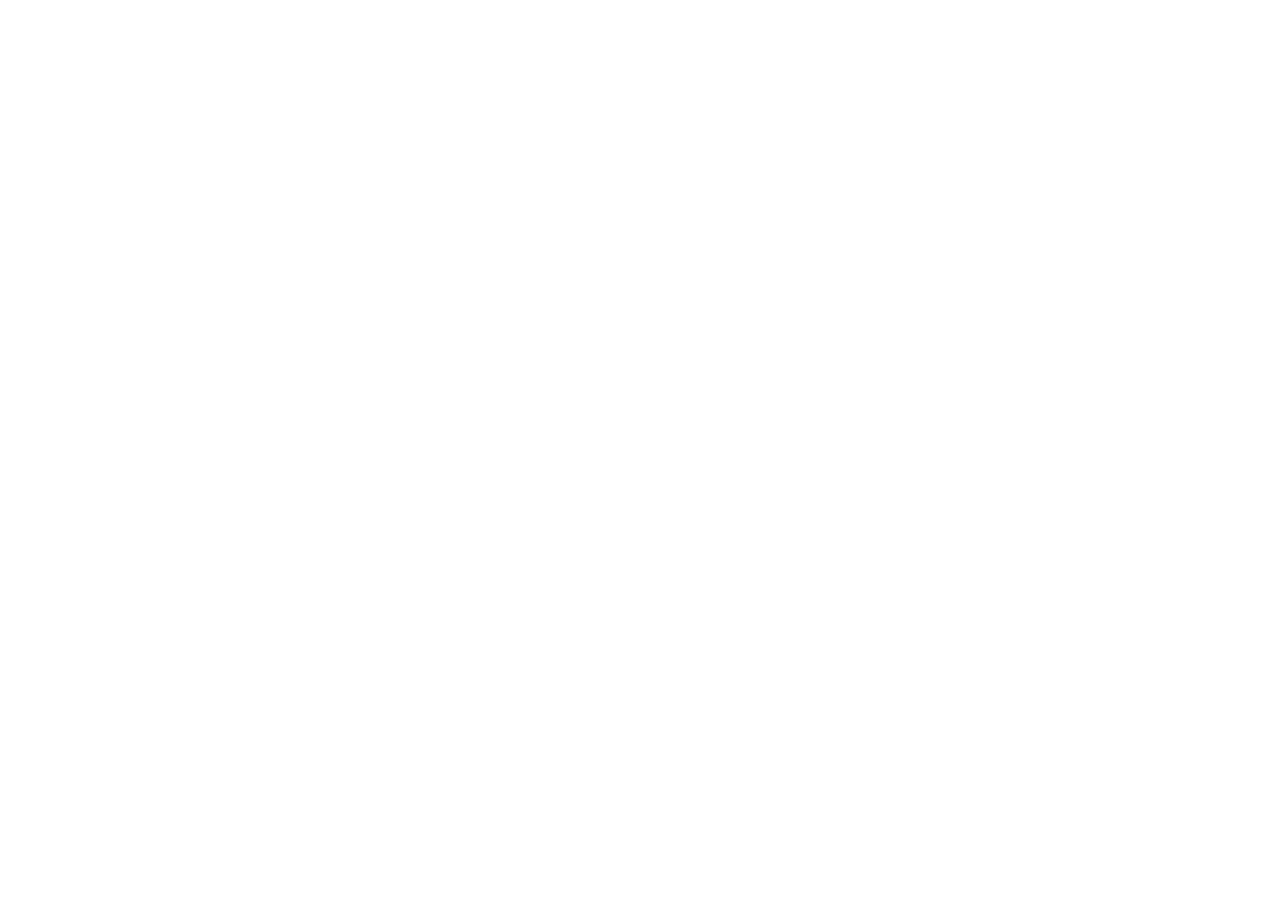
==== Tela2/index.html @ 6b282726 "organizacao-inicial-pastas" ====
<!DOCTYPE html>
<html lang="pt-br">
<head>
    <meta charset="UTF-8">
    <meta http-equiv="X-UA-Compatible" content="IE=edge">
    <meta name="viewport" content="width=device-width, initial-scale=1.0">
    <title>BuzzQuizz</title>
</head>
<body>


    
</body>
</html>
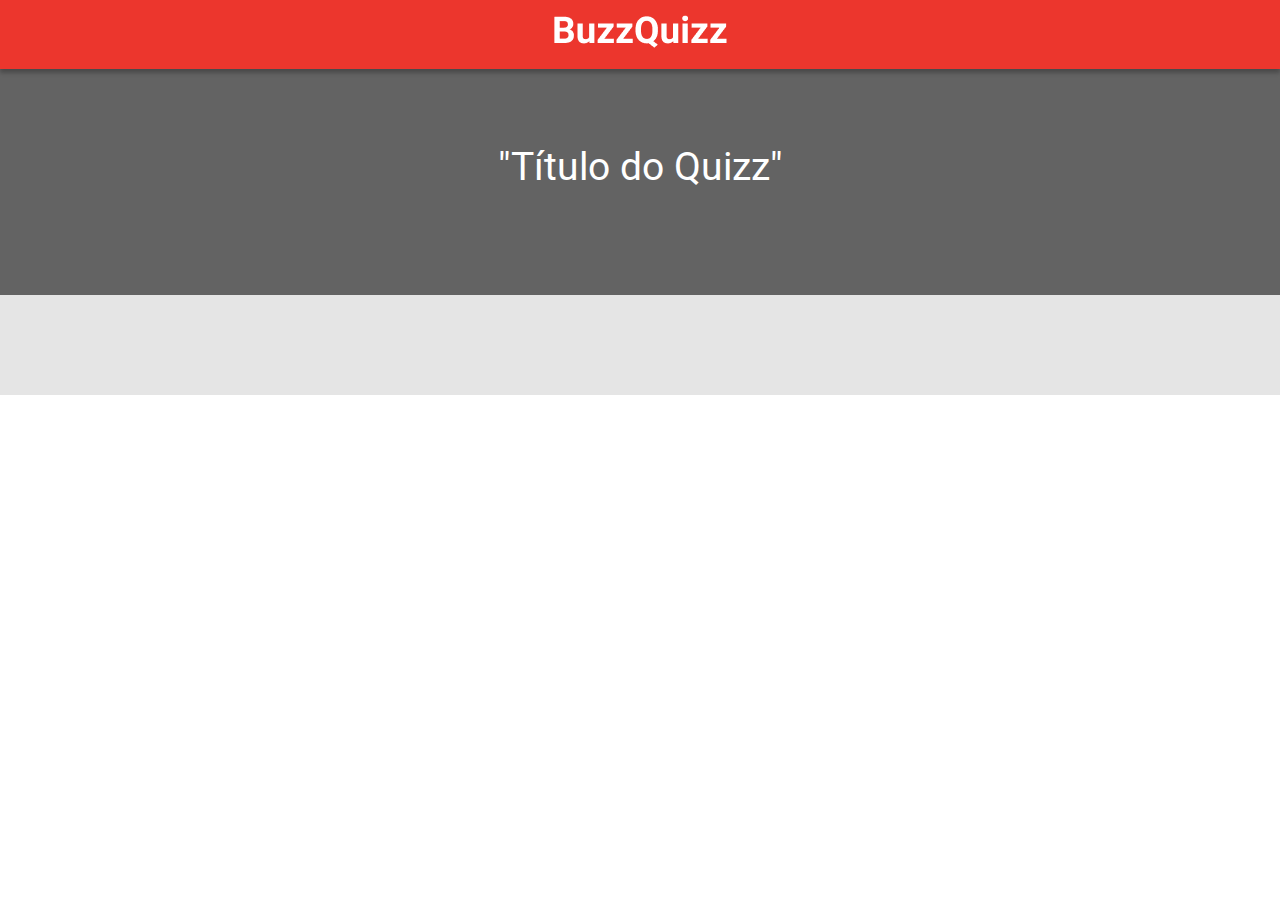
==== commit 1da93a1a: "tela2_metade_dos_requisitos" ====
--- a/Tela2/index.html
+++ b/Tela2/index.html
@@ -5,10 +5,92 @@
     <meta http-equiv="X-UA-Compatible" content="IE=edge">
     <meta name="viewport" content="width=device-width, initial-scale=1.0">
     <title>BuzzQuizz</title>
+
+    <link href="/reset.css" rel="stylesheet" />
+    <link href="/Tela2/styles.css" rel="stylesheet" />
+
 </head>
 <body>
 
+    <header>
+        <p><img src="/BuzzQuizz.png" ></p>
+    </header>
 
-    
+    <main>
+
+<div class="titulo-quizz">
+    <p>"Título do Quizz"</p>
+</div>
+
+<div class="perguntas">
+
+    <!-- AS PERGUNTAS DO QUIZZ ENTRAM AQUI -->
+    <!-- <div class="pergunta-box">
+        <div class="topo" style="background-color:${tituloCor}"> <h3>${tituloPergunta}</h3></div>
+        
+     <div class="pergunta-flex">
+        <div class="resposta">
+            <img src="${imagemResposta}" width="330" height="175">
+            <h4>"${tituloResposta}"</h4>
+        </div>
+        <div class="resposta">
+            <img src="${imagemResposta}" width="330" height="175">
+            <h4>"${tituloResposta}"</h4>
+        </div>
+        <div class="resposta">
+            <img src="${imagemResposta}" width="330" height="175">
+            <h4>"${tituloResposta}"</h4>
+        </div>
+
+        <div class="resposta">
+            <img src="${imagemResposta}" width="330" height="175">
+            <h4>"${tituloResposta}"</h4>
+        </div>
+
+        </div>
+    </div>  -->
+    <!-- AS PERGUNTAS DO QUIZZ ENTRAM AQUI -->
+
+
+</div>
+
+
+
+</div>
+
+<div class="resultado-quizz escondido">
+
+    <div class="resultado-box">
+        <div class="topo"> <h3>"Resultado % de acertos"</h3></div>
+      
+            <div class="resultado-flex">
+                <div>
+                    <img src="" width="364" height="273">
+                </div>
+                <div class="mensagemfinal">
+                    <p>"Mensagem resultado do quizz Mensagem resultado do quizz Mensagem resultado do quizz Mensagem resultado do quizz Mensagem resultado do quizz"</p>
+                </div>
+            </div>
+            
+       
+    </div>
+
+    <button>Reiniciar Quizz</button>
+
+    <div class="home"><h1>Voltar para home</h1></div>
+
+</div>
+    </main>
+
+    <footer>
+        <div></div>
+    </footer>
+
+    <!-- código para carregar o axios -->
+<script src="https://cdn.jsdelivr.net/npm/axios/dist/axios.min.js"></script>
+
+<!-- código para carregar o scrip js -->
+<script src="/Tela2/script2.js"></script>
+
 </body>
 </html>--- a/Tela2/styles.css
+++ b/Tela2/styles.css
@@ -0,0 +1,345 @@
+/* TELA 02 - RESPONDENDO UM QUIZZ */
+
+@import url("https://fonts.googleapis.com/css2?family=Roboto:wght@100;300;400;500&display=swap");
+* {
+    box-sizing: border-box;
+  }
+
+body {
+    overflow-x:hidden;
+    width: 100%;
+}
+
+header {
+    background-color: #EC362D;
+    width: 100%;
+    height: 69px;
+    box-shadow: 0px 4px 4px rgba(0, 0, 0, 0.25);
+    position: fixed;
+    z-index: 1;
+    top: 0px; 
+}
+
+header p {
+    text-align: center;
+    padding-top: 15px;
+}
+
+main {
+    background-color: #E5E5E5;;
+    width: 100%;
+}
+
+.titulo-quizz {
+    width: 100%;
+    height: 227px;
+    margin-top: 68px;
+    background: linear-gradient(0deg, rgba(0, 0, 0, 0.57), rgba(0, 0, 0, 0.57));
+}
+
+.titulo-quizz p {
+    text-align: center;
+    padding-top: 80px;
+}
+
+
+.perguntas {
+    width: 100%;
+    display: flex;
+    flex-direction: column;
+    justify-content: center;
+    align-items: center;
+}
+
+.perguntas img {
+    object-fit: cover;
+}
+
+.pergunta-box {
+    background-color: #FFFFFF;
+    width: 759px;
+    height: 676px;
+    box-shadow: 0px 0px 10px rgba(0, 0, 0, 0.05);
+    margin-top: 42px;
+    margin-bottom: 42px;
+    
+}
+
+.pergunta-box .topo {
+    display: flex;
+    justify-content: center;
+    align-items: center;
+    width: 688px;
+    height: 138px;
+    margin-top: 27.91px;
+    margin-left: 36.43px;
+    margin-right: 36.43px;
+    margin-bottom: 20px;
+}
+
+.pergunta-box .pergunta-flex {
+    display: flex;
+    flex-wrap: wrap;
+    justify-content: space-between;
+    align-items: center;
+    margin-left: 36.43px;
+    margin-right: 36.43px;
+}
+
+.pergunta-box .pergunta-flex h4 {
+    width: 330px;
+    margin-top: 10px;
+    margin-bottom: 20px;
+    font-size: 18px;
+}
+
+.resultado-quizz {
+    width: 100%;
+    display: flex;
+    flex-direction: column;
+    justify-content: center;
+    align-items: center;
+}
+
+.resultado-quizz img {
+    object-fit: cover;
+}
+
+.resultado-box {
+    background-color: #FFFFFF;
+    width: 759px;
+    height: 430px;
+    box-shadow: 0px 0px 10px rgba(0, 0, 0, 0.05);
+    margin-top: 42px;
+    margin-bottom: 42px;
+    
+}
+
+.resultado-box .topo {
+    background-color: #EC362D;
+    display: flex;
+    justify-content: center;
+    align-items: center;
+    width: 688px;
+    height: 99px;
+    margin-top: 18px;
+    margin-left: 18px;
+    margin-right: 18px;
+    margin-bottom: 18px;
+}
+
+.resultado-box .resultado-flex {
+    display: flex;
+    justify-content: space-between;
+    align-items: center;
+    margin-left: 36.43px;
+    margin-right: 36.43px;
+}
+
+.resultado-box .resultado-flex p {
+    margin-top: 10px;
+    margin-bottom: 20px;
+}
+
+footer div {
+    background-color: #E5E5E5;;
+    height: 100px;
+}
+
+.titulo-quizz p {
+    font-family:  'Roboto', sans-serif;
+    font-size: 39px;
+    color: white;
+    font-weight: 400;
+}
+
+h3 {
+    font-family:  'Roboto', sans-serif;
+    font-size: 23px;
+    color: white;
+    font-weight: 700;
+}
+
+h4 {
+    font-family:  'Roboto', sans-serif;
+    font-size: 20px;
+    color: black;
+    font-weight: 700;
+}
+
+/* RESULTADO DO QUIZZ - SÓ APARECE DEPOIS QUE TODAS AS PERGUNTAS FORAM RESPONDIDAS */
+
+.escondido {
+    display: none;
+}
+
+.resultado-quizz p {
+    font-family:  'Roboto', sans-serif;
+    font-size: 19px;
+    color: #484848;
+    font-weight: 700;
+    line-height: 25px;
+    text-align: left;
+    margin-left: 21px;
+}
+
+.resultado-quizz button {
+    background-color: #EC362D;
+    width: 260.38px;
+    height: 52px;
+    border-radius: 15px;
+    border: none;
+    margin-top: 10px;
+    font-family:  'Roboto', sans-serif;
+    font-size: 21px;
+    color: #FFFFFF;
+}
+
+.resultado-quizz .home h1 {
+    font-family:  'Roboto', sans-serif;
+    font-size: 21;
+    font-weight: 300;
+    color: #818181;
+    margin-top: 22px;
+}
+
+/* RESPOSTA CORRETA E FALSA */
+
+.resposta .correta h4 {
+    color: #009C22;
+}
+
+.resposta .falsa h4 {
+    color: #FF0B0B;
+    }
+
+/* RESPONSIVIDADE */
+
+@media (max-width: 1100px) {
+    
+
+    main {
+        background-color: #E5E5E5;;
+        width: 100%;
+    }
+
+    .titulo-quizz {
+        width: 100%;
+        height: 142px;
+        margin-top: 68px;
+        background: linear-gradient(0deg, rgba(0, 0, 0, 0.57), rgba(0, 0, 0, 0.57));
+    }
+
+    .titulo-quizz p {
+        text-align: center;
+        font-size: 19px;
+        padding-top: 60px;
+    }
+
+    h3 {
+        font-family:  'Roboto', sans-serif;
+        font-size: 19px;
+        color: white;
+        font-weight: 700;
+    }
+
+    .perguntas img {
+        width: 163px;
+        height: 113px;
+        object-fit: cover;
+    }
+    
+    .pergunta-box {
+        background-color: #FFFFFF;
+        width: 375px;
+        height: 436px;
+        box-shadow: 0px 0px 10px rgba(0, 0, 0, 0.05);
+        margin-top: 31px;
+        margin-bottom: 31px;
+        
+    }
+    
+    .pergunta-box .topo {
+        display: flex;
+        justify-content: center;
+        align-items: center;
+        width: 340px;
+        height: 89px;
+        margin-top: 18px;
+        margin-left: 18px;
+        margin-right: 18px;
+        margin-bottom: 13px;
+    }
+    
+    .pergunta-box .pergunta-flex {
+        display: flex;
+        justify-content: space-between;
+        align-items: center;
+        margin-left: 18px;
+        margin-right: 18px;
+    }
+
+    
+    .pergunta-box .pergunta-flex h4 {
+        width: 163px;
+        margin-top: 5px;
+        margin-bottom: 14px;
+        font-size: 11px;
+    }
+
+
+
+
+.resultado-box {
+    width: 375px;
+    height: 500px;
+    box-shadow: 0px 0px 10px rgba(0, 0, 0, 0.05);
+    margin-top: 42px;
+    margin-bottom: 42px;
+    
+}
+
+.resultado-box .topo {
+    display: flex;
+    justify-content: center;
+    align-items: center;
+    width: 340px;
+    height: 99px;
+    margin-top: 18px;
+    margin-left: 18px;
+    margin-right: 18px;
+    margin-bottom: 18px;
+}
+
+.resultado-quizz img {
+    object-fit: cover;
+    width: 340px;
+    height: 255px;
+}
+
+.resultado-box .resultado-flex {
+    display: flex;
+    flex-direction: column;
+    justify-content: space-between;
+    align-items: center;
+    margin-left: 36.43px;
+    margin-right: 36.43px;
+}
+
+.resultado-box .resultado-flex .mensagemfinal {
+    width: 340px;
+    height: 96px;
+    margin-top: 9px;
+    margin-bottom: 14px;
+}
+
+.resultado-box .resultado-flex p {
+    font-size: 17px;
+    line-height: 19.92px;
+
+}
+
+}
+
+
+
